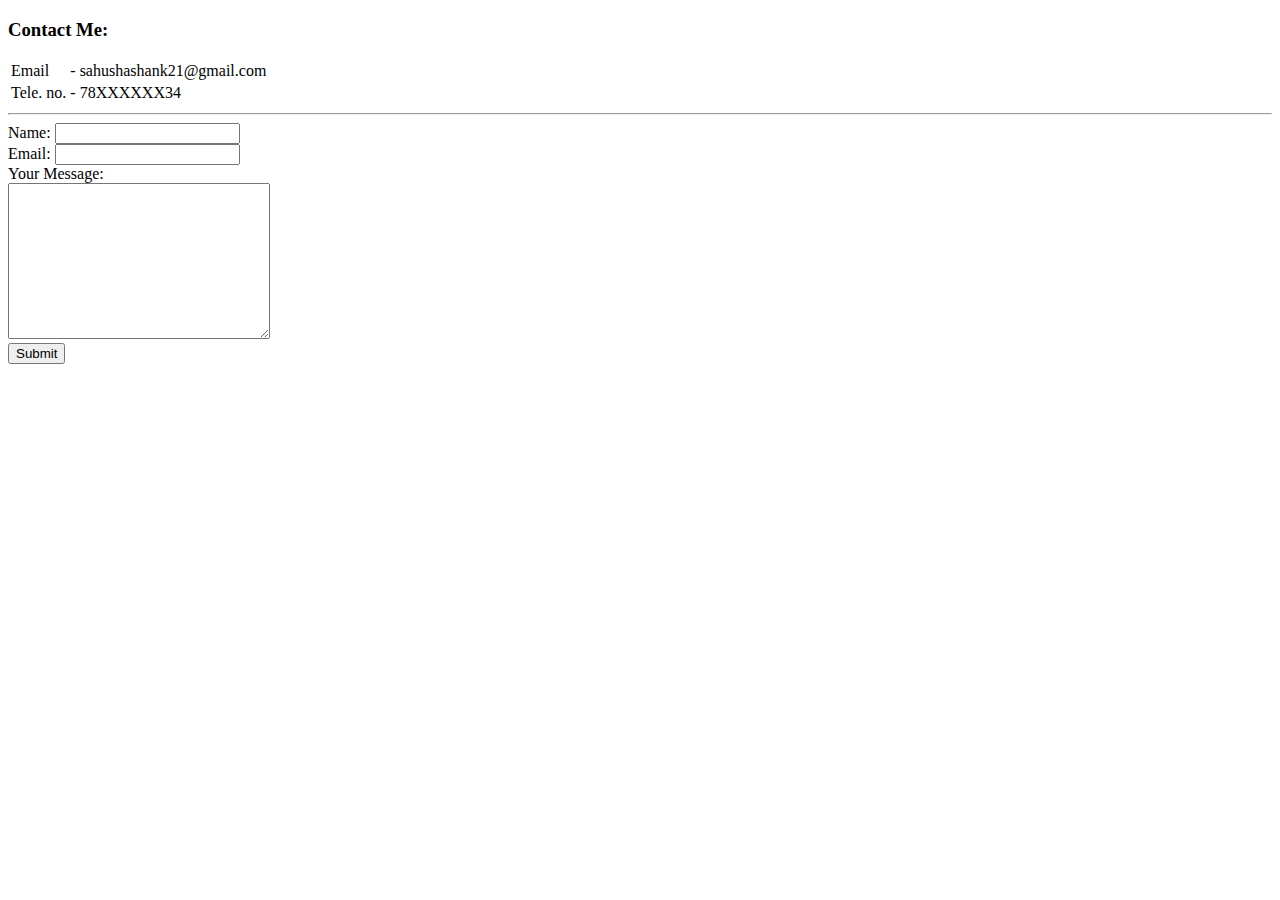
==== contact.html @ 4aac1b5e "Added CV Website" ====
<!DOCTYPE html>
<html lang="en">

<head>
  <meta charset="UTF-8">
  <meta name="viewport" content="width=device-width, initial-scale=1.0">
  <title>Contact Me</title>
</head>

<body>
  <h3>Contact Me:</h3>
  <table>
    <tr>
      <td>Email</td>
      <td>-</td>
      <td>sahushashank21@gmail.com</td>
    </tr>
    <tr>
      <td>Tele. no.</td>
      <td>-</td>
      <td>78XXXXXX34</td>
    </tr>
  </table>
  <hr>
  <form action="mailto:sahushashank21@gmail.com" method="post" enctype="text/plain">
    <label>Name:</label>
    <input type="text"><br>
    <label>Email:</label>
    <input type="email" name=""><br>
    <label>Your Message:</label><br>
    <textarea name="Message" cols="30" rows="10"></textarea><br>
    <input type="submit" name="">
  </form>
</body>

</html>
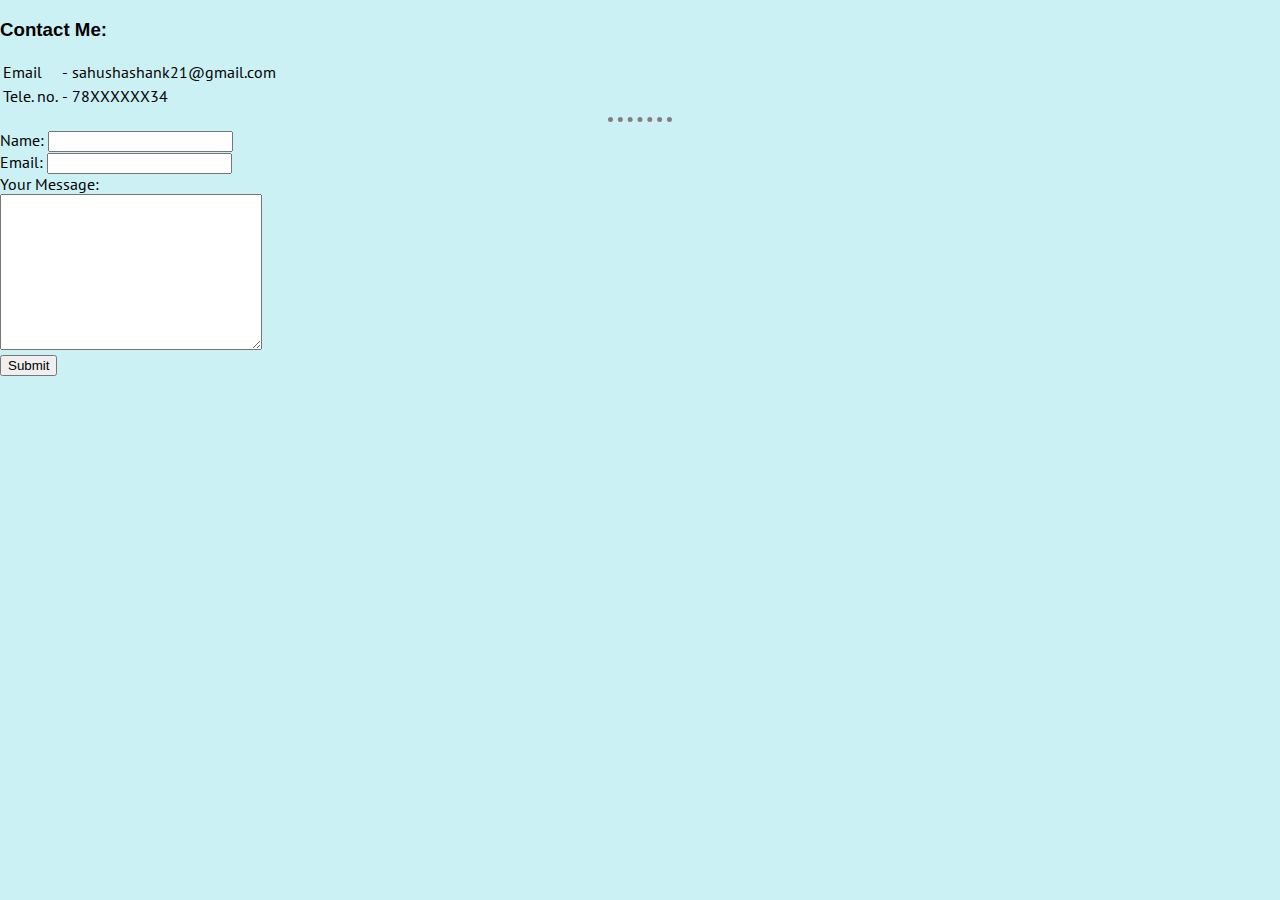
==== commit 9818d826: "CSS Font & Background" ====
--- a/contact.html
+++ b/contact.html
@@ -5,6 +5,10 @@
   <meta charset="UTF-8">
   <meta name="viewport" content="width=device-width, initial-scale=1.0">
   <title>Contact Me</title>
+  <link rel="stylesheet" href="./css/style.css">
+  <link rel="icon" href="./images/favicon.ico">
+  <link href="https://fonts.googleapis.com/css2?family=Lobster&family=PT+Sans&family=Staatliches&display=swap"
+    rel="stylesheet">
 </head>
 
 <body>
--- a/css/style.css
+++ b/css/style.css
@@ -0,0 +1,49 @@
+/************************HTML Tags************************/
+
+body {
+    margin: 0;
+    background-color: #cbf1f5;
+    font-family: 'PT Sans', sans-serif;
+}
+
+h1 {
+    margin-top: 0;
+    font-family: 'Lobster', cursive;
+}
+
+h3 {
+    font-family: -apple-system, BlinkMacSystemFont, 'Segoe UI', Roboto, Oxygen, Ubuntu, Cantarell, 'Open Sans', 'Helvetica Neue', sans-serif;
+}
+
+h2 {
+    font-family: -apple-system, BlinkMacSystemFont, 'Segoe UI', Roboto, Oxygen, Ubuntu, Cantarell, 'Open Sans', 'Helvetica Neue', sans-serif;
+}
+
+hr {
+    border-style: none;
+    border-top: dotted;
+    border-color: grey;
+    border-top-width: 5px;
+    width: 5%;
+}
+
+/************************Class Tags************************/
+
+.intro {
+    padding: 25px;
+    background-image: url(../images/intro-back.jpg);
+    background-attachment: fixed;
+    background-repeat: no-repeat;
+    background-size: cover;
+    text-align: center;
+    font-family: 'Staatliches', cursive;
+    font-size: large;
+}
+
+.srm {
+    text-decoration: solid;
+}
+
+.about {
+    padding: 20px;
+}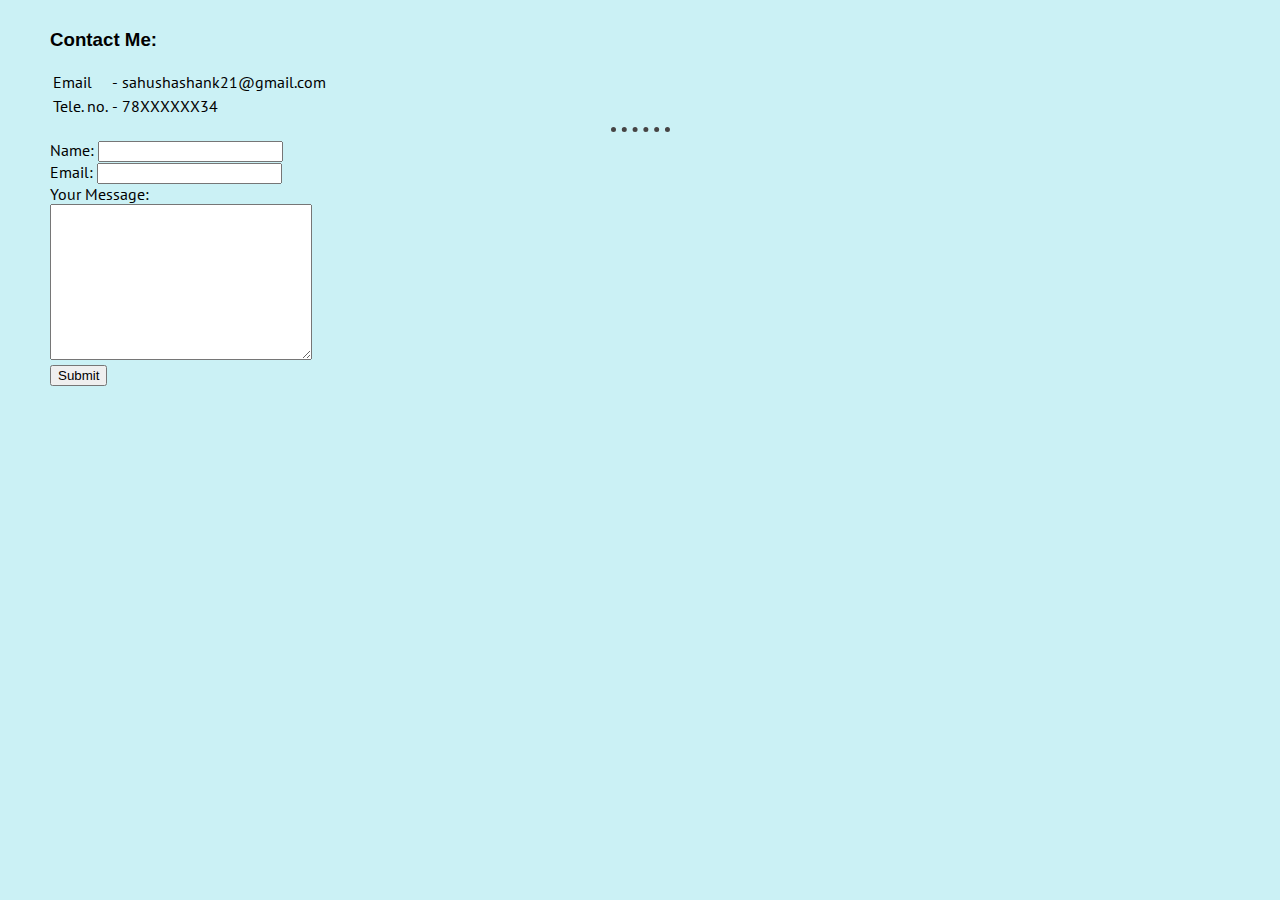
==== commit d735844e: "Padding & Background Fixed" ====
--- a/contact.html
+++ b/contact.html
@@ -12,29 +12,31 @@
 </head>
 
 <body>
-  <h3>Contact Me:</h3>
-  <table>
-    <tr>
-      <td>Email</td>
-      <td>-</td>
-      <td>sahushashank21@gmail.com</td>
-    </tr>
-    <tr>
-      <td>Tele. no.</td>
-      <td>-</td>
-      <td>78XXXXXX34</td>
-    </tr>
-  </table>
-  <hr>
-  <form action="mailto:sahushashank21@gmail.com" method="post" enctype="text/plain">
-    <label>Name:</label>
-    <input type="text"><br>
-    <label>Email:</label>
-    <input type="email" name=""><br>
-    <label>Your Message:</label><br>
-    <textarea name="Message" cols="30" rows="10"></textarea><br>
-    <input type="submit" name="">
-  </form>
+  <div class="content">
+    <h3>Contact Me:</h3>
+    <table>
+      <tr>
+        <td>Email</td>
+        <td>-</td>
+        <td>sahushashank21@gmail.com</td>
+      </tr>
+      <tr>
+        <td>Tele. no.</td>
+        <td>-</td>
+        <td>78XXXXXX34</td>
+      </tr>
+    </table>
+    <hr>
+    <form action="mailto:sahushashank21@gmail.com" method="post" enctype="text/plain">
+      <label>Name:</label>
+      <input type="text"><br>
+      <label>Email:</label>
+      <input type="email" name=""><br>
+      <label>Your Message:</label><br>
+      <textarea name="Message" cols="30" rows="10"></textarea><br>
+      <input type="submit" name="">
+    </form>
+  </div>
 </body>
 
 </html>--- a/css/style.css
+++ b/css/style.css
@@ -22,7 +22,7 @@
 hr {
     border-style: none;
     border-top: dotted;
-    border-color: grey;
+    border-color: rgb(70, 68, 68);
     border-top-width: 5px;
     width: 5%;
 }
@@ -30,9 +30,9 @@
 /************************Class Tags************************/
 
 .intro {
-    padding: 25px;
+    padding:50px;
     background-image: url(../images/intro-back.jpg);
-    background-attachment: fixed;
+    background-attachment: local;
     background-repeat: no-repeat;
     background-size: cover;
     text-align: center;
@@ -44,6 +44,6 @@
     text-decoration: solid;
 }
 
-.about {
-    padding: 20px;
+.content {
+    padding: 10px 50px;
 }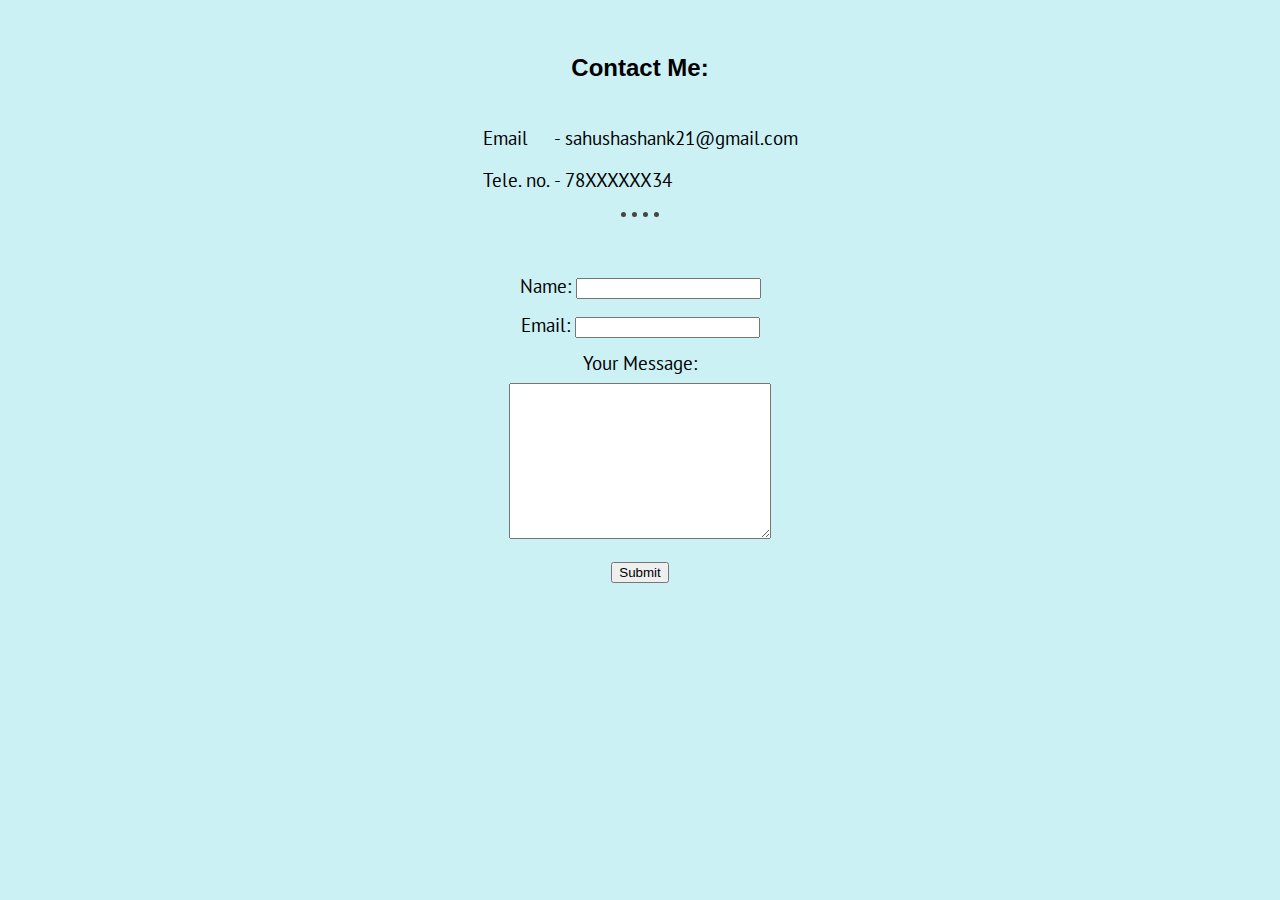
==== commit d3c28fb0: "Some Information and Style Added" ====
--- a/contact.html
+++ b/contact.html
@@ -6,7 +6,7 @@
   <meta name="viewport" content="width=device-width, initial-scale=1.0">
   <title>Contact Me</title>
   <link rel="stylesheet" href="./css/style.css">
-  <link rel="icon" href="./images/favicon.ico">
+  <link rel="icon" href="https://www.flaticon.com/svg/static/icons/svg/3532/3532381.svg">
   <link href="https://fonts.googleapis.com/css2?family=Lobster&family=PT+Sans&family=Staatliches&display=swap"
     rel="stylesheet">
 </head>
@@ -14,7 +14,7 @@
 <body>
   <div class="content">
     <h3>Contact Me:</h3>
-    <table>
+    <table class="contact-table">
       <tr>
         <td>Email</td>
         <td>-</td>
--- a/css/style.css
+++ b/css/style.css
@@ -4,6 +4,9 @@
     margin: 0;
     background-color: #cbf1f5;
     font-family: 'PT Sans', sans-serif;
+    line-height: 2;
+    text-align: center;
+    font-size: 1.2rem;
 }
 
 h1 {
@@ -12,38 +15,73 @@
 }
 
 h3 {
+    font-size: 1.5rem;
     font-family: -apple-system, BlinkMacSystemFont, 'Segoe UI', Roboto, Oxygen, Ubuntu, Cantarell, 'Open Sans', 'Helvetica Neue', sans-serif;
 }
 
 h2 {
+    font-size: 2.5rem;
     font-family: -apple-system, BlinkMacSystemFont, 'Segoe UI', Roboto, Oxygen, Ubuntu, Cantarell, 'Open Sans', 'Helvetica Neue', sans-serif;
 }
 
 hr {
+    margin-bottom: 50px;
     border-style: none;
     border-top: dotted;
     border-color: rgb(70, 68, 68);
     border-top-width: 5px;
     width: 5%;
+    clear: both;
 }
 
 /************************Class Tags************************/
 
 .intro {
-    padding:50px;
+    padding: 50px;
     background-image: url(../images/intro-back.jpg);
     background-attachment: local;
     background-repeat: no-repeat;
     background-size: cover;
-    text-align: center;
     font-family: 'Staatliches', cursive;
-    font-size: large;
+    font-size: 2rem;
 }
 
-.srm {
+.bio {
+    margin: auto;
+    width: 70%;
+}
+
+.srm-link {
     text-decoration: solid;
 }
 
 .content {
-    padding: 10px 50px;
+    padding-top: 20px;
+    margin: auto;
+    width: 60%;
+}
+
+.design-discription {
+    text-align: left;
+}
+
+.design-img {
+    margin-right: 30px;
+    float: left;
+    width: 25%;
+}
+
+.languages-img {
+    margin-left: 30px;
+    float: right;
+    width: 25%;
+}
+
+.languages-discription {
+    text-align: left;
+}
+
+.contact-table {
+    text-align: left;
+    margin: auto;
 }